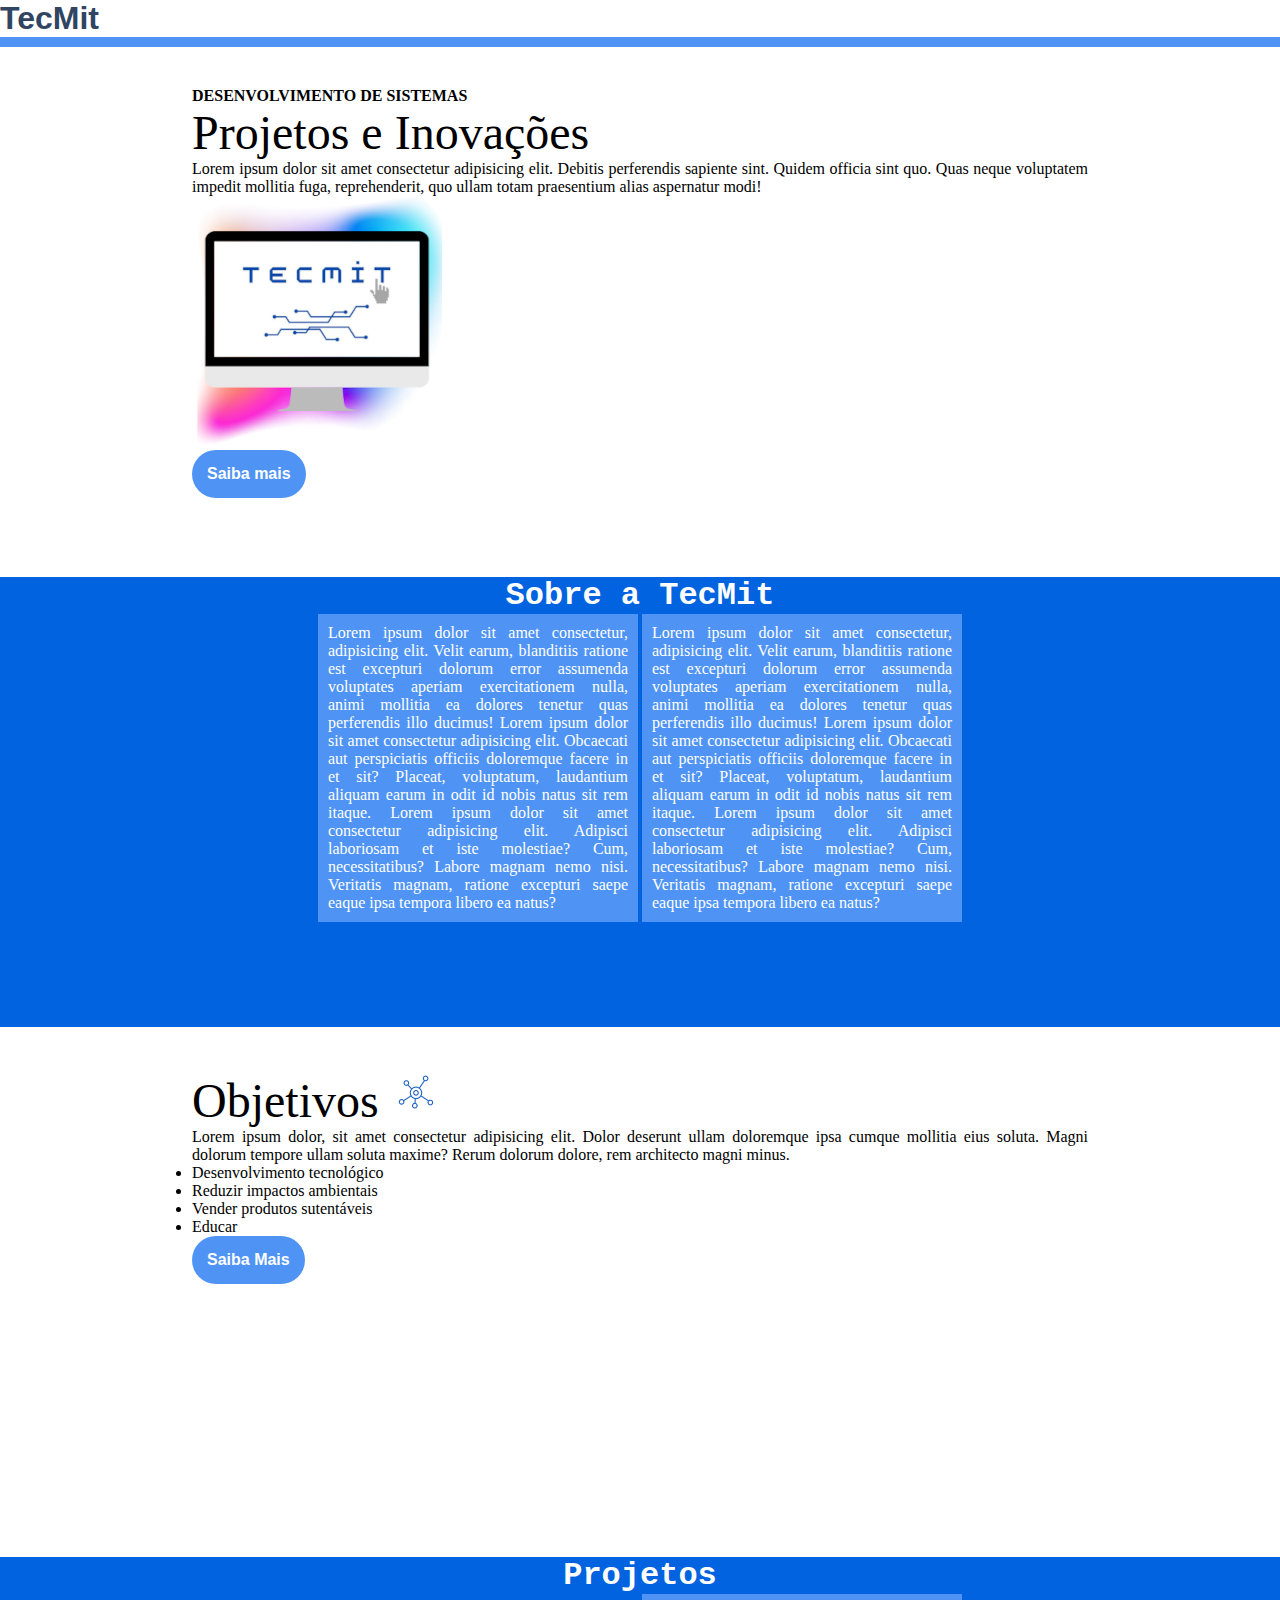
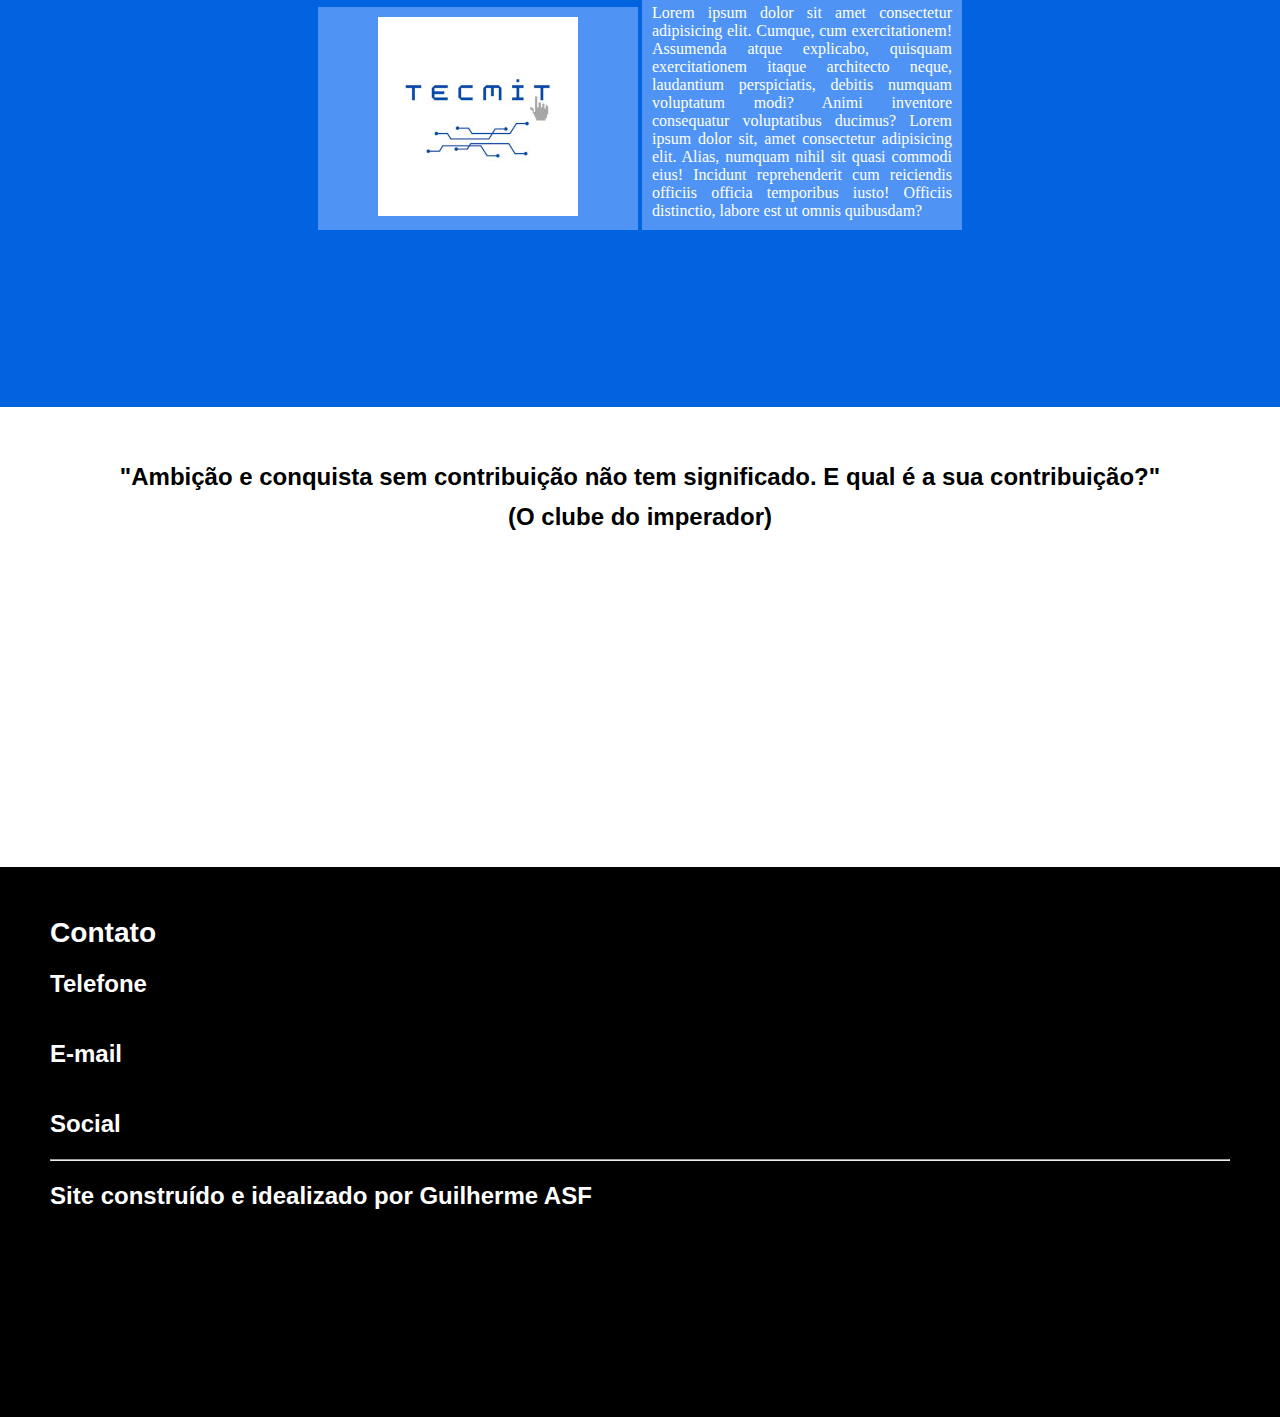
==== index.html @ b89f7f2c "protótipo de site" ====
<!DOCTYPE html>
<html lang="pt-br">
<head>
    <meta charset="UTF-8">
    <meta name="viewport" content="width=device-width, initial-scale=1.0">
    <link rel="shortcut icon" href="midia/imagens/tec_icon-100px.png" type="image/x-icon">
    <link rel="stylesheet" href="estilo/style.css">
    <title>TecMit</title>
</head>
<body>
    <header>
        <h1>TecMit</h1>
    </header>

    <!--
        
           
    -->
    <main>
        <section> 
            
                <p><strong>DESENVOLVIMENTO DE SISTEMAS</strong></p>
                <h2 class="conteudo">Projetos e Inovações</h2>
                <p class="conteudo">
                    Lorem ipsum dolor sit amet consectetur adipisicing elit. Debitis perferendis sapiente sint. Quidem officia sint quo. Quas neque voluptatem impedit mollitia fuga, reprehenderit, quo ullam totam praesentium alias aspernatur modi!
                </p>
                <p>
                    <img src="midia/imagens/pc_fundo-250px.png" alt="imagem de um pc tecmit">
                </p>
                <p>
                    <input class="botoes" id="botao1" type="button" value="Saiba mais">
                </p>
        </section>
        <aside>
            <h2>Sobre a TecMit</h2>
                <p>
                    Lorem ipsum dolor sit amet consectetur, adipisicing elit. Velit earum, blanditiis ratione est excepturi dolorum error assumenda voluptates aperiam exercitationem nulla, animi mollitia ea dolores tenetur quas perferendis illo ducimus!
                    Lorem ipsum dolor sit amet consectetur adipisicing elit. Obcaecati aut perspiciatis officiis doloremque facere in et sit? Placeat, voluptatum, laudantium aliquam earum in odit id nobis natus sit rem itaque.
                    Lorem ipsum dolor sit amet consectetur adipisicing elit. Adipisci laboriosam et iste molestiae? Cum, necessitatibus? Labore magnam nemo nisi. Veritatis magnam, ratione excepturi saepe eaque ipsa tempora libero ea natus?
                </p>
                <p>
                    Lorem ipsum dolor sit amet consectetur, adipisicing elit. Velit earum, blanditiis ratione est excepturi dolorum error assumenda voluptates aperiam exercitationem nulla, animi mollitia ea dolores tenetur quas perferendis illo ducimus!
                    Lorem ipsum dolor sit amet consectetur adipisicing elit. Obcaecati aut perspiciatis officiis doloremque facere in et sit? Placeat, voluptatum, laudantium aliquam earum in odit id nobis natus sit rem itaque.
                    Lorem ipsum dolor sit amet consectetur adipisicing elit. Adipisci laboriosam et iste molestiae? Cum, necessitatibus? Labore magnam nemo nisi. Veritatis magnam, ratione excepturi saepe eaque ipsa tempora libero ea natus?
                </p>
        </aside>
        <section>
            <h2>Objetivos <img id="icone_tec" src="midia/imagens/tec_icon-100px.png" alt="icone tec"></h2>
            <p>
                Lorem ipsum dolor, sit amet consectetur adipisicing elit. Dolor deserunt ullam doloremque ipsa cumque mollitia eius soluta. Magni dolorum tempore ullam soluta maxime? Rerum dolorum dolore, rem architecto magni minus.
            </p>
            <ul>
                <li>Desenvolvimento tecnológico</li>
                <li>Reduzir impactos ambientais</li>
                <li>Vender produtos sutentáveis</li>
                <li>Educar</li>
            </ul>
            <p>
                <input class="botoes" type="button" value="Saiba Mais">
            </p>
        </section>
        <aside>
            <h2>Projetos</h2>
            <p class="centro">
                <img src="midia/imagens/tecmit_white-200px.JPG" alt="logo da tecmit">
            </p>
            <p>
                Lorem ipsum dolor sit amet consectetur adipisicing elit. Cumque, cum exercitationem! Assumenda atque explicabo, quisquam exercitationem itaque architecto neque, laudantium perspiciatis, debitis numquam voluptatum modi? Animi inventore consequatur voluptatibus ducimus?
                Lorem ipsum dolor sit, amet consectetur adipisicing elit. Alias, numquam nihil sit quasi commodi eius! Incidunt reprehenderit cum reiciendis officiis officia temporibus iusto! Officiis distinctio, labore est ut omnis quibusdam?
            </p>
        </aside>
        <article>
            <p>
                <strong>
                    "Ambição e conquista sem contribuição não tem significado. E qual é a sua contribuição?"
                </strong>
                <br>
                (O clube do imperador)
            </p>
        </article>
    </main>
    <footer>
        <h3>Contato</h3>
        
        <p>
            Telefone <br>
            E-mail <br>
            Social <br>
        </p>
        <hr>
        <p>
            Site construído e idealizado por Guilherme ASF
        </p>
        
    </footer>

    <script src="script.js"></script>
</body>
</html>
---- estilo/style.css ----
@charset "UTF-8";

*{
    margin: 0px;
    padding: 0px;
}
:root{
    --cor1:rgb(79, 148, 244);
    --cor2:#0163E0;
    --cor3:#1E60B6;
    --cor4:#2E578B;
    --cor5:#304561;

    --fonte1: Arial, Helvetica, sans-serif;
    --fonte2: normal 3em serif;
    --fonte3: bold 1em arial;
    --fonte4: bold 1.5em Arial;
    --fonte5: bold 2em courier;

    --tam1: 50vh;
}

body{
    background-color: var(--cor1);
}
#icone_tec{
    width: 50px;
}
.botoes{
    padding: 15px;
    background-color: var(--cor1);
    border: 0px;
    border-radius: 30px;
    color: white;
    font: var(--fonte3);
}
.centro{
    text-align: center;
}

/*Cabeçalho*/

header{
    background-color: white;
    font-family: var(--fonte1);
    color: var(--cor5);
}

/*Principal*/

main{
    background-color: white;
    margin-top: 10px;
}
section{
    text-align: justify;
    padding: 40px 15vw;
    min-height: var(--tam1);
}
section  h2{
    font: var(--fonte2);
    text-align: left;
}

aside{
    color: white;
    background-color: var(--cor2);
    text-align: center;
    min-height: var(--tam1);
}
aside h2{
    font: var(--fonte5);
}
aside p{
    text-align: justify;
    padding: 10px;
    background-color: var(--cor1);
    display: inline-block;
    width: 300px;

}

article{
    height: 40vh;
    text-align: center;
    padding: 50px;
    font: var(--fonte4);
    line-height: 40px;

}

/*Rodapé*/

footer{
    color: white;
    background-color: black;
    padding: 50px;
    font: var(--fonte4);
    height: 50vh;
}
footer > p{
    line-height: 70px;
}
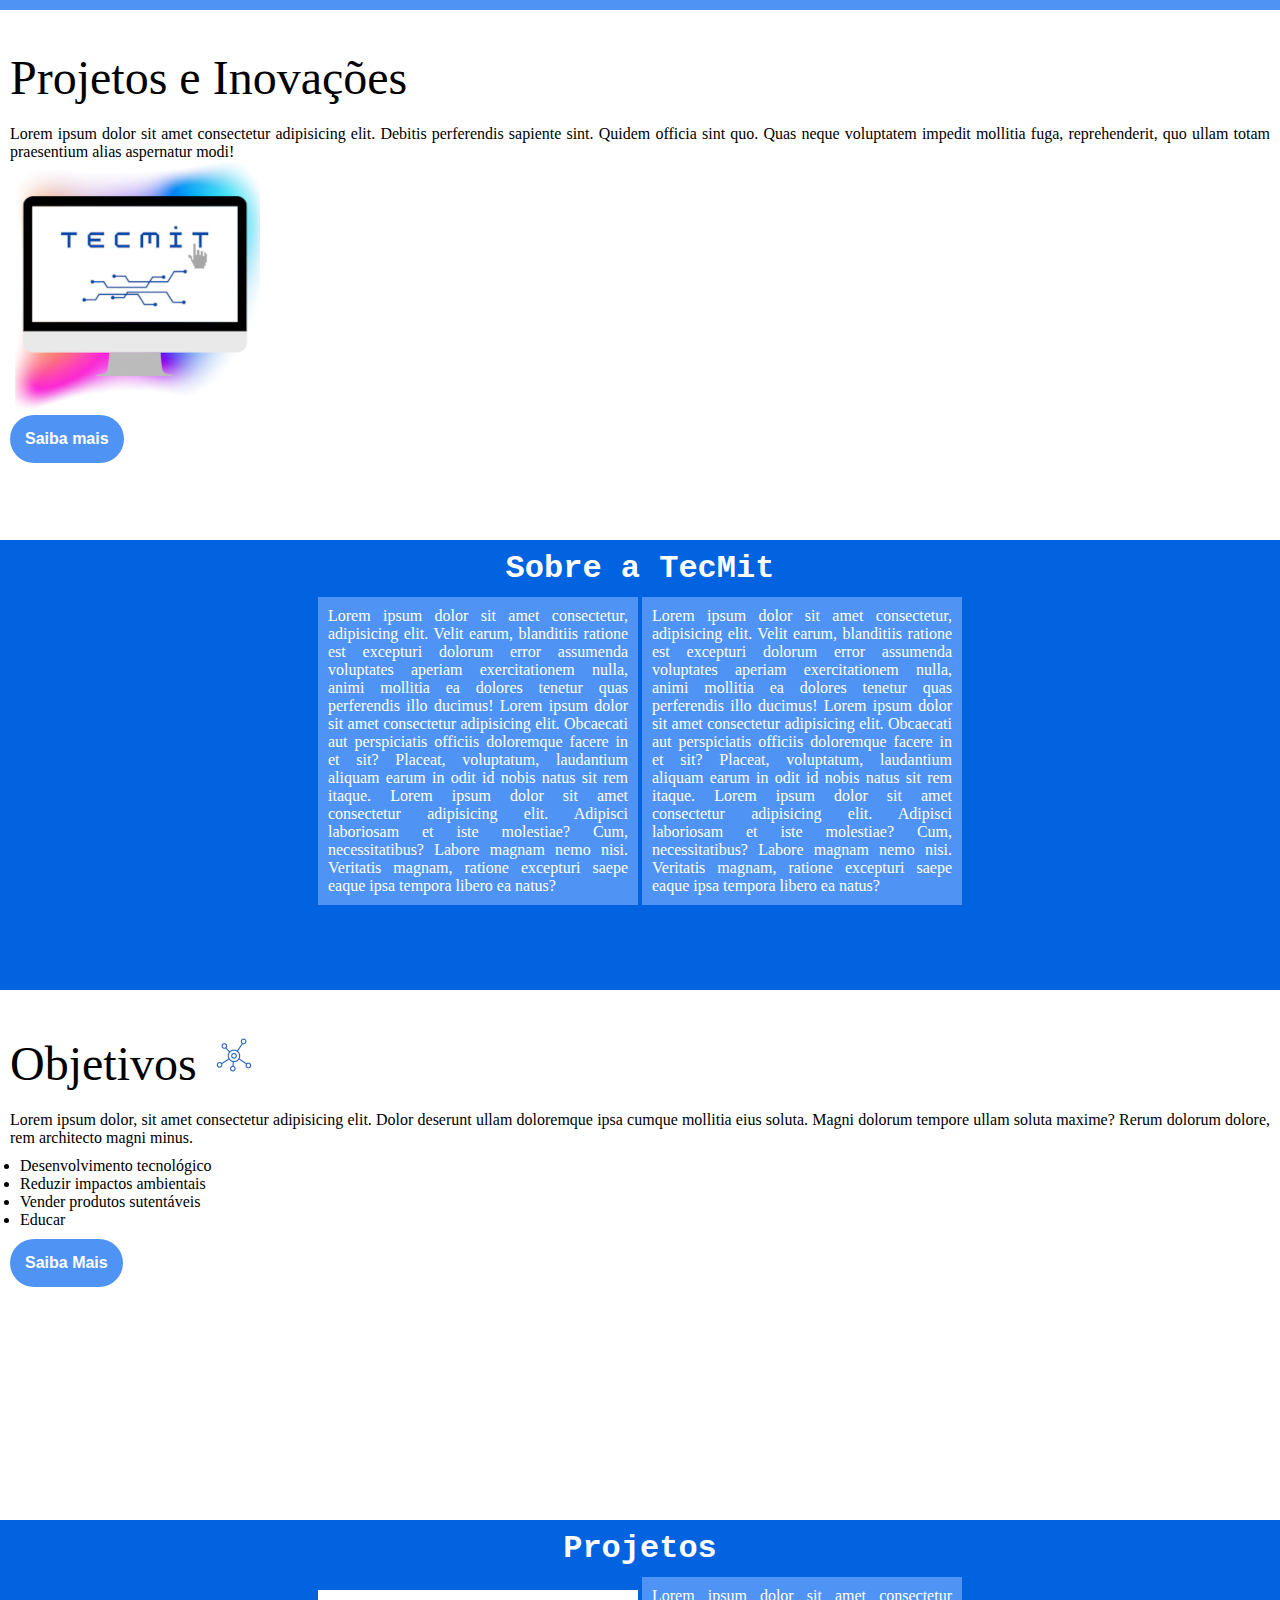
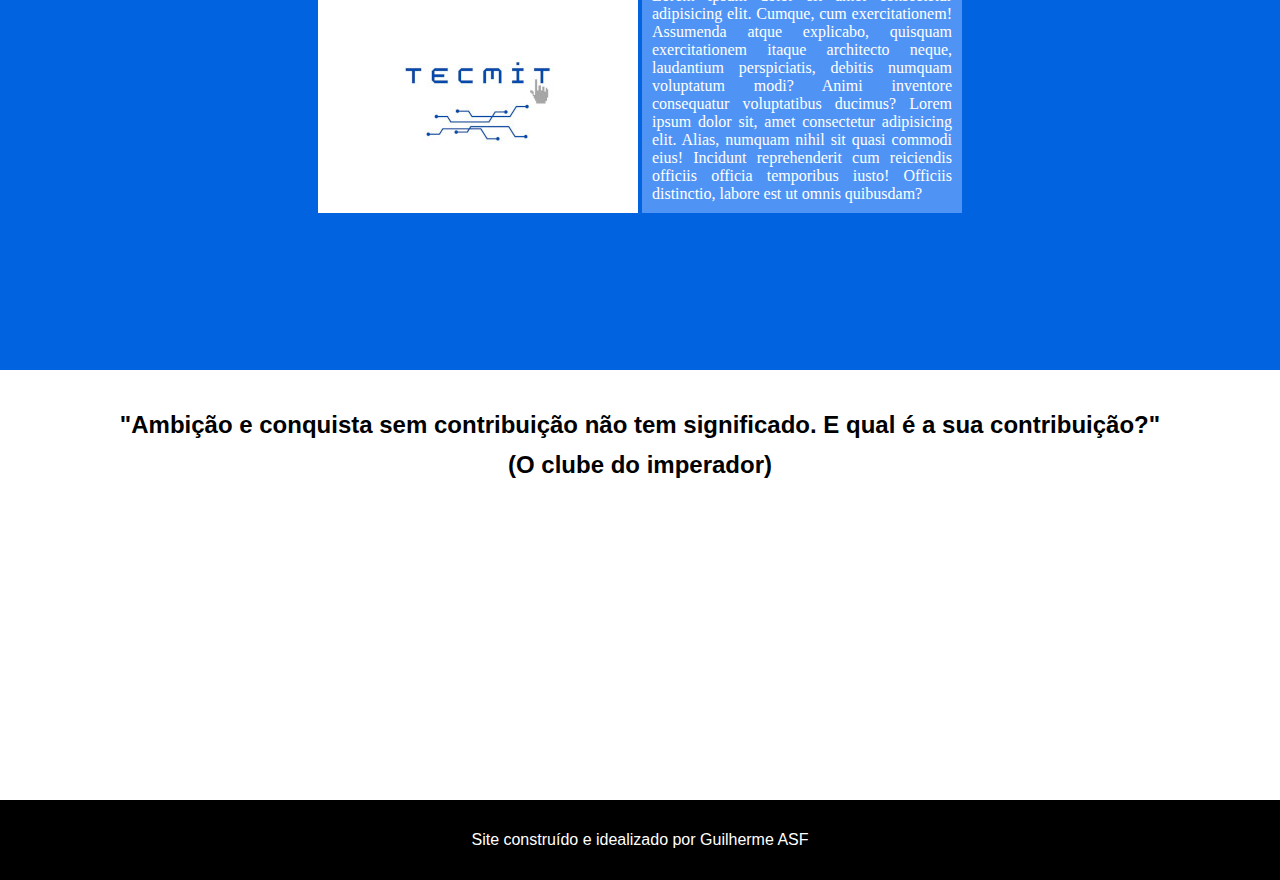
==== commit 558cf459: "update style" ====
--- a/index.html
+++ b/index.html
@@ -8,18 +8,12 @@
     <title>TecMit</title>
 </head>
 <body>
-    <header>
-        <h1>TecMit</h1>
-    </header>
-
+    
     <!--
-        
-           
+       
     -->
     <main>
         <section> 
-            
-                <p><strong>DESENVOLVIMENTO DE SISTEMAS</strong></p>
                 <h2 class="conteudo">Projetos e Inovações</h2>
                 <p class="conteudo">
                     Lorem ipsum dolor sit amet consectetur adipisicing elit. Debitis perferendis sapiente sint. Quidem officia sint quo. Quas neque voluptatem impedit mollitia fuga, reprehenderit, quo ullam totam praesentium alias aspernatur modi!
@@ -61,7 +55,7 @@
         </section>
         <aside>
             <h2>Projetos</h2>
-            <p class="centro">
+            <p class="centro imagem">
                 <img src="midia/imagens/tecmit_white-200px.JPG" alt="logo da tecmit">
             </p>
             <p>
@@ -80,18 +74,7 @@
         </article>
     </main>
     <footer>
-        <h3>Contato</h3>
-        
-        <p>
-            Telefone <br>
-            E-mail <br>
-            Social <br>
-        </p>
-        <hr>
-        <p>
-            Site construído e idealizado por Guilherme ASF
-        </p>
-        
+        <p>Site construído e idealizado por Guilherme ASF</p>
     </footer>
 
     <script src="script.js"></script>
--- a/estilo/style.css
+++ b/estilo/style.css
@@ -37,6 +37,9 @@
 .centro{
     text-align: center;
 }
+.imagem{
+    background-color: white;
+}
 
 /*Cabeçalho*/
 
@@ -54,12 +57,17 @@
 }
 section{
     text-align: justify;
-    padding: 40px 15vw;
+    padding: 40px 10px;
     min-height: var(--tam1);
 }
 section  h2{
     font: var(--fonte2);
     text-align: left;
+    padding-bottom: 20px;
+}
+ul{
+    padding: 10px;
+    
 }
 
 aside{
@@ -70,6 +78,7 @@
 }
 aside h2{
     font: var(--fonte5);
+    padding: 10px 0px;
 }
 aside p{
     text-align: justify;
@@ -83,10 +92,12 @@
 article{
     height: 40vh;
     text-align: center;
-    padding: 50px;
+    padding: 35px;
     font: var(--fonte4);
     line-height: 40px;
-
+}
+article p{
+    font: 2vw;
 }
 
 /*Rodapé*/
@@ -94,9 +105,9 @@
 footer{
     color: white;
     background-color: black;
-    padding: 50px;
-    font: var(--fonte4);
-    height: 50vh;
+    padding: 5px;
+    font: normal 1em verdana, helvetica, sans-serif;
+    text-align: center;
 }
 footer > p{
     line-height: 70px;
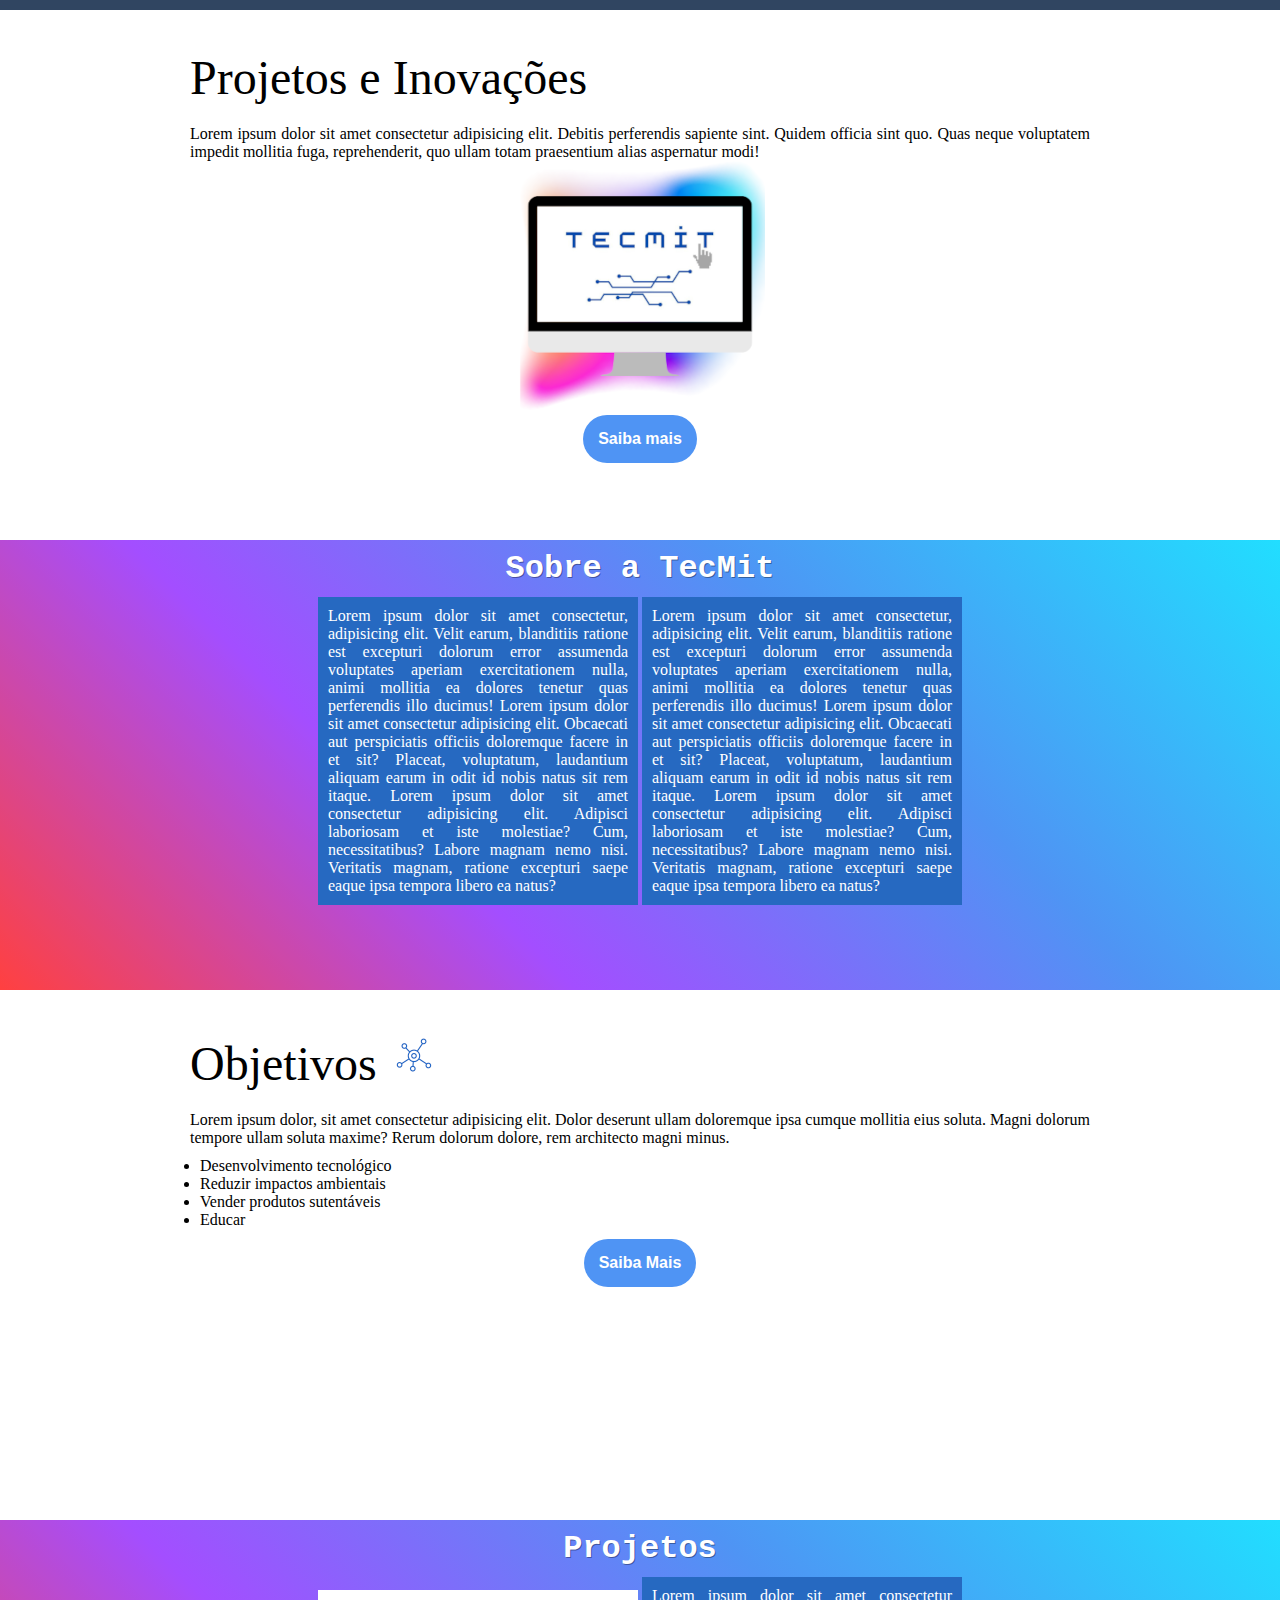
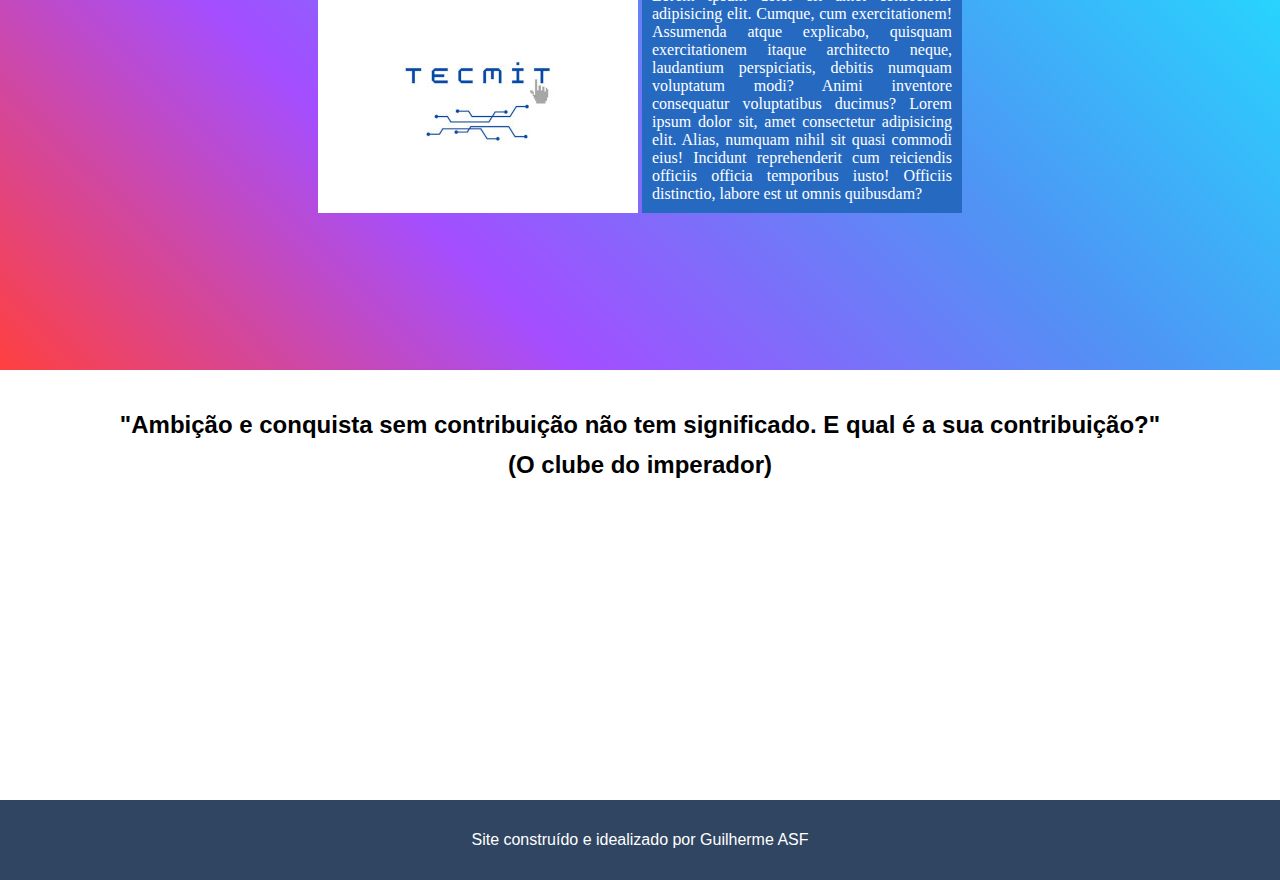
==== commit 1bcef822: "update style second" ====
--- a/index.html
+++ b/index.html
@@ -14,14 +14,16 @@
     -->
     <main>
         <section> 
-                <h2 class="conteudo">Projetos e Inovações</h2>
-                <p class="conteudo">
-                    Lorem ipsum dolor sit amet consectetur adipisicing elit. Debitis perferendis sapiente sint. Quidem officia sint quo. Quas neque voluptatem impedit mollitia fuga, reprehenderit, quo ullam totam praesentium alias aspernatur modi!
-                </p>
-                <p>
+                <div class="conteiner">
+                    <h2 class="conteudo">Projetos e Inovações</h2>
+                    <p class="conteudo">
+                        Lorem ipsum dolor sit amet consectetur adipisicing elit. Debitis perferendis sapiente sint. Quidem officia sint quo. Quas neque voluptatem impedit mollitia fuga, reprehenderit, quo ullam totam praesentium alias aspernatur modi!
+                    </p>
+                </div>
+                <p class="centro">
                     <img src="midia/imagens/pc_fundo-250px.png" alt="imagem de um pc tecmit">
                 </p>
-                <p>
+                <p class="centro">
                     <input class="botoes" id="botao1" type="button" value="Saiba mais">
                 </p>
         </section>
@@ -39,17 +41,19 @@
                 </p>
         </aside>
         <section>
-            <h2>Objetivos <img id="icone_tec" src="midia/imagens/tec_icon-100px.png" alt="icone tec"></h2>
-            <p>
-                Lorem ipsum dolor, sit amet consectetur adipisicing elit. Dolor deserunt ullam doloremque ipsa cumque mollitia eius soluta. Magni dolorum tempore ullam soluta maxime? Rerum dolorum dolore, rem architecto magni minus.
-            </p>
-            <ul>
-                <li>Desenvolvimento tecnológico</li>
-                <li>Reduzir impactos ambientais</li>
-                <li>Vender produtos sutentáveis</li>
-                <li>Educar</li>
-            </ul>
-            <p>
+            <div class="conteiner">
+                <h2>Objetivos <img id="icone_tec" src="midia/imagens/tec_icon-100px.png" alt="icone tec"></h2>
+                <p>
+                    Lorem ipsum dolor, sit amet consectetur adipisicing elit. Dolor deserunt ullam doloremque ipsa cumque mollitia eius soluta. Magni dolorum tempore ullam soluta maxime? Rerum dolorum dolore, rem architecto magni minus.
+                </p>
+                <ul>
+                    <li>Desenvolvimento tecnológico</li>
+                    <li>Reduzir impactos ambientais</li>
+                    <li>Vender produtos sutentáveis</li>
+                    <li>Educar</li>
+                </ul>
+            </div>
+            <p class="centro">
                 <input class="botoes" type="button" value="Saiba Mais">
             </p>
         </section>
--- a/estilo/style.css
+++ b/estilo/style.css
@@ -6,7 +6,7 @@
 }
 :root{
     --cor1:rgb(79, 148, 244);
-    --cor2:#0163E0;
+    --cor2:#2669c1;
     --cor3:#1E60B6;
     --cor4:#2E578B;
     --cor5:#304561;
@@ -21,24 +21,28 @@
 }
 
 body{
-    background-color: var(--cor1);
+    background-color: var(--cor5);
 }
 #icone_tec{
     width: 50px;
 }
 .botoes{
     padding: 15px;
-    background-color: var(--cor1);
     border: 0px;
     border-radius: 30px;
+    font: var(--fonte3);
+    background-color: var(--cor1);
     color: white;
-    font: var(--fonte3);
 }
 .centro{
     text-align: center;
 }
 .imagem{
     background-color: white;
+}
+.conteiner{
+    margin: auto;
+    max-width: 900px;
 }
 
 /*Cabeçalho*/
@@ -70,25 +74,28 @@
     
 }
 
+/*Sobre Tecmit e Projetos*/
 aside{
     color: white;
-    background-color: var(--cor2);
+    background: linear-gradient(45deg, rgba(255, 0, 0, 0.748) , rgba(123, 0, 255, 0.696), var(--cor1), rgb(33, 222, 255));
     text-align: center;
     min-height: var(--tam1);
 }
 aside h2{
     font: var(--fonte5);
     padding: 10px 0px;
+    text-shadow: 1px 1px 0px rgba(0, 0, 0, 0.367);
 }
 aside p{
     text-align: justify;
     padding: 10px;
-    background-color: var(--cor1);
+    background-color: var(--cor2);
     display: inline-block;
     width: 300px;
 
 }
 
+/*Artigo ou frase*/
 article{
     height: 40vh;
     text-align: center;
@@ -104,7 +111,7 @@
 
 footer{
     color: white;
-    background-color: black;
+    background-color: var(--cor5);
     padding: 5px;
     font: normal 1em verdana, helvetica, sans-serif;
     text-align: center;
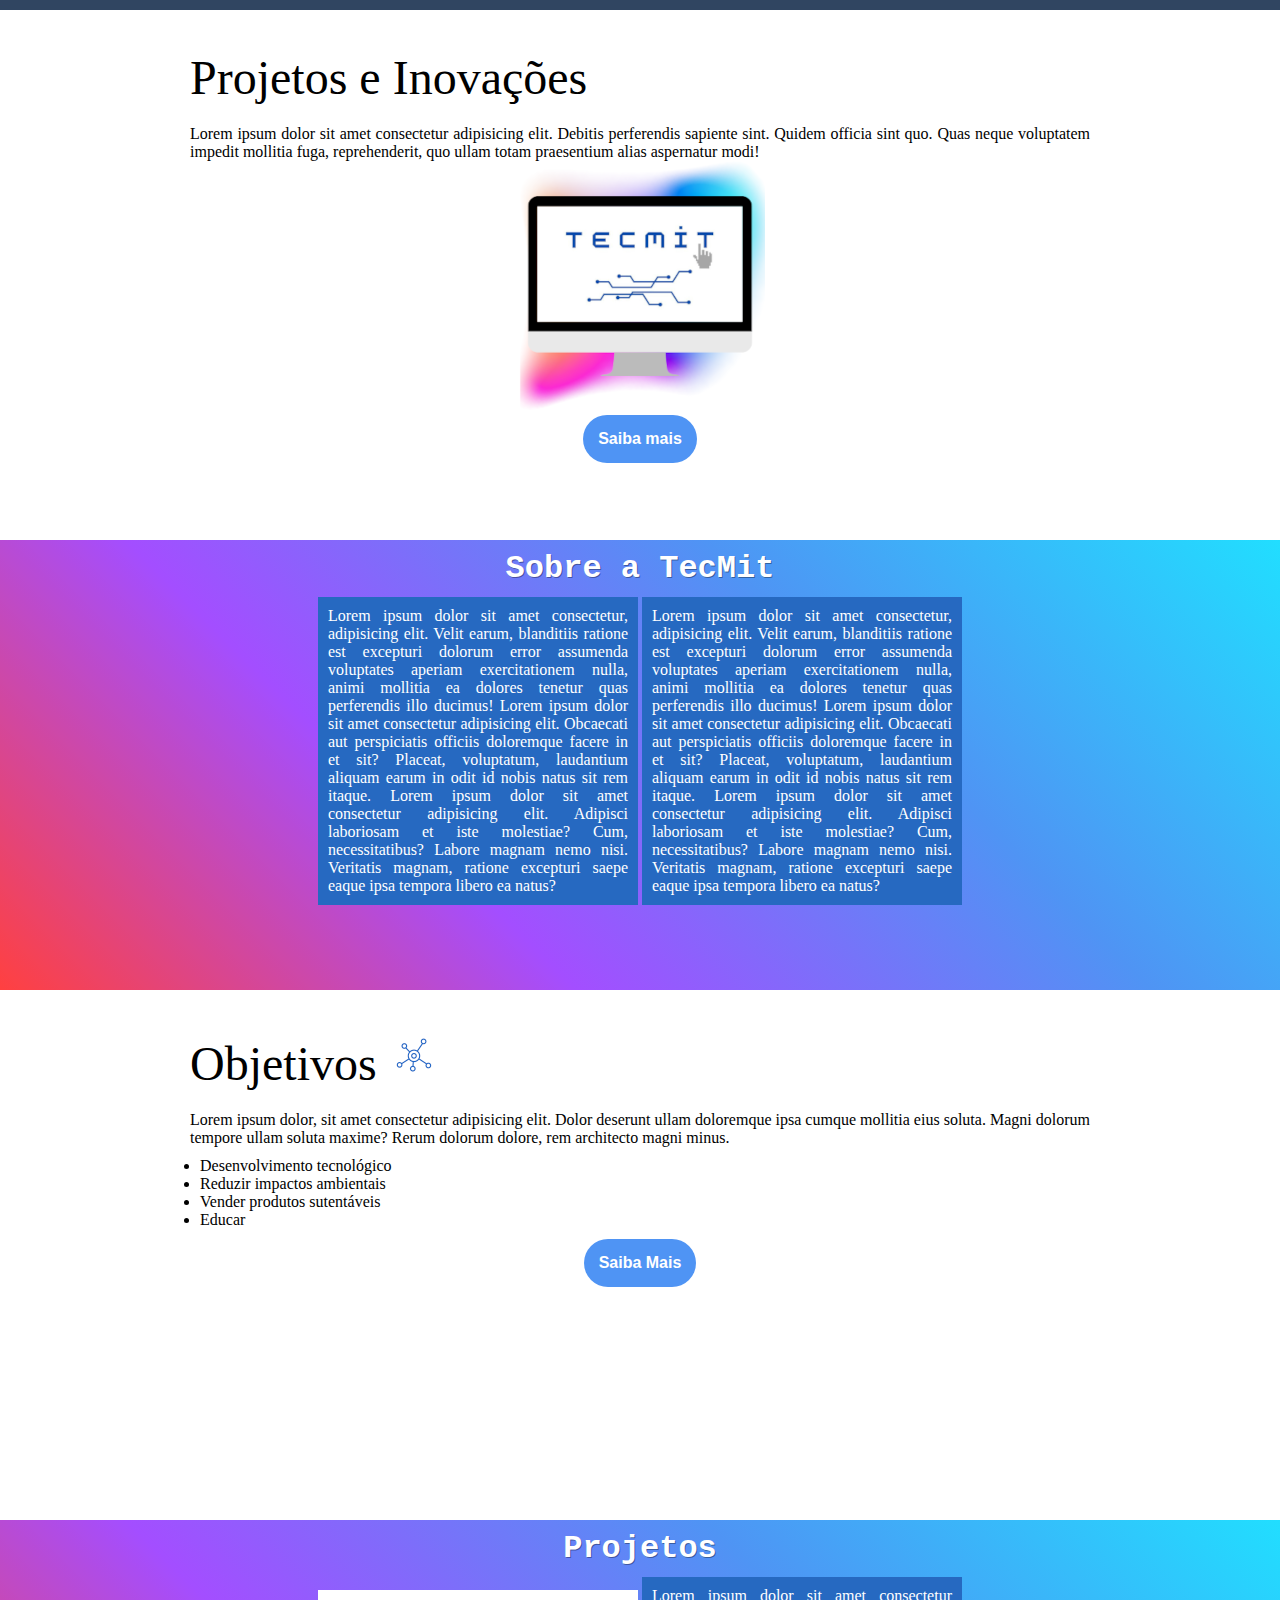
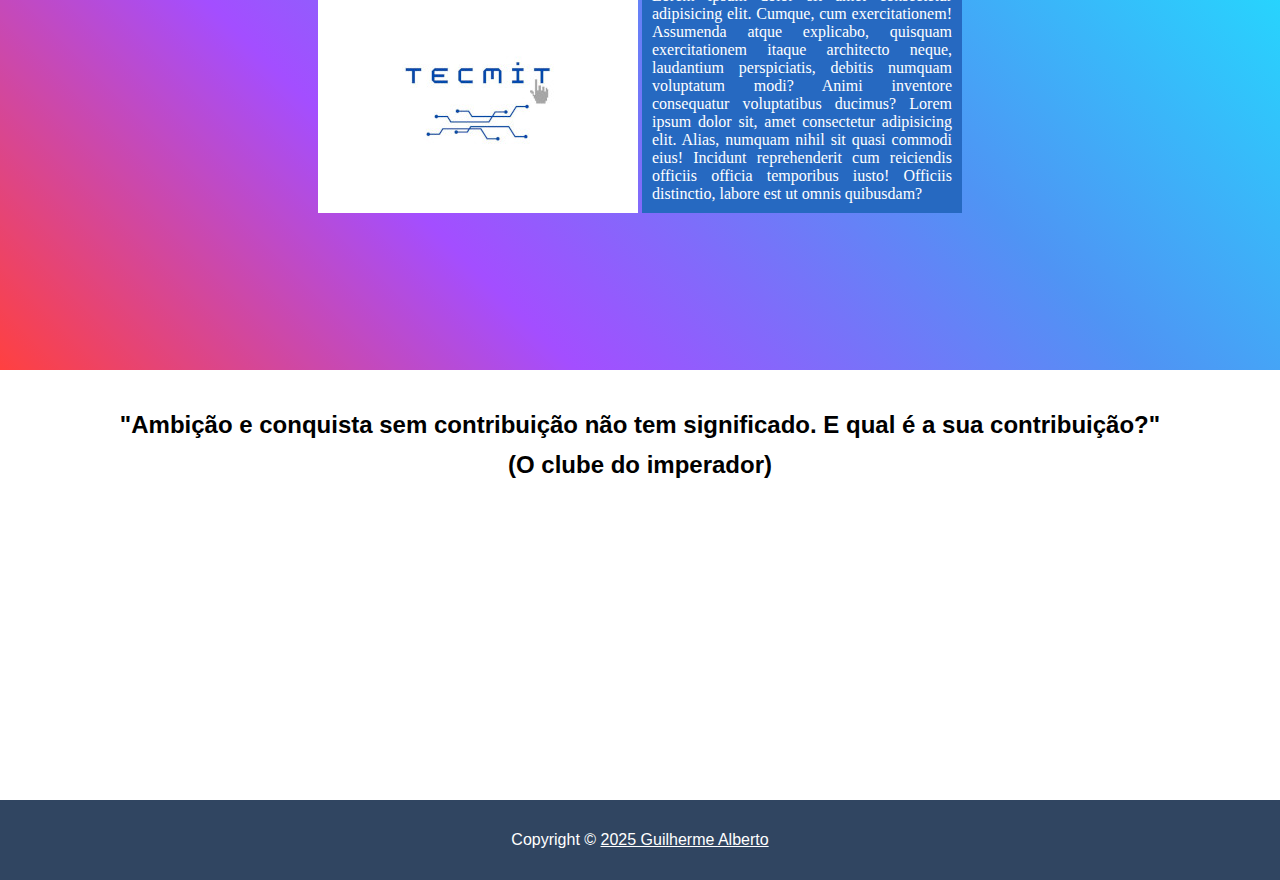
==== commit 150bc57d: "licence update" ====
--- a/index.html
+++ b/index.html
@@ -78,7 +78,7 @@
         </article>
     </main>
     <footer>
-        <p>Site construído e idealizado por Guilherme ASF</p>
+        <p>Copyright &copy; <a href="LICENSE" target="_blank" >2025 Guilherme Alberto</a></p>
     </footer>
 
     <script src="script.js"></script>
--- a/estilo/style.css
+++ b/estilo/style.css
@@ -116,6 +116,9 @@
     font: normal 1em verdana, helvetica, sans-serif;
     text-align: center;
 }
-footer > p{
+footer p{
     line-height: 70px;
+}
+footer a{
+    color: white;
 }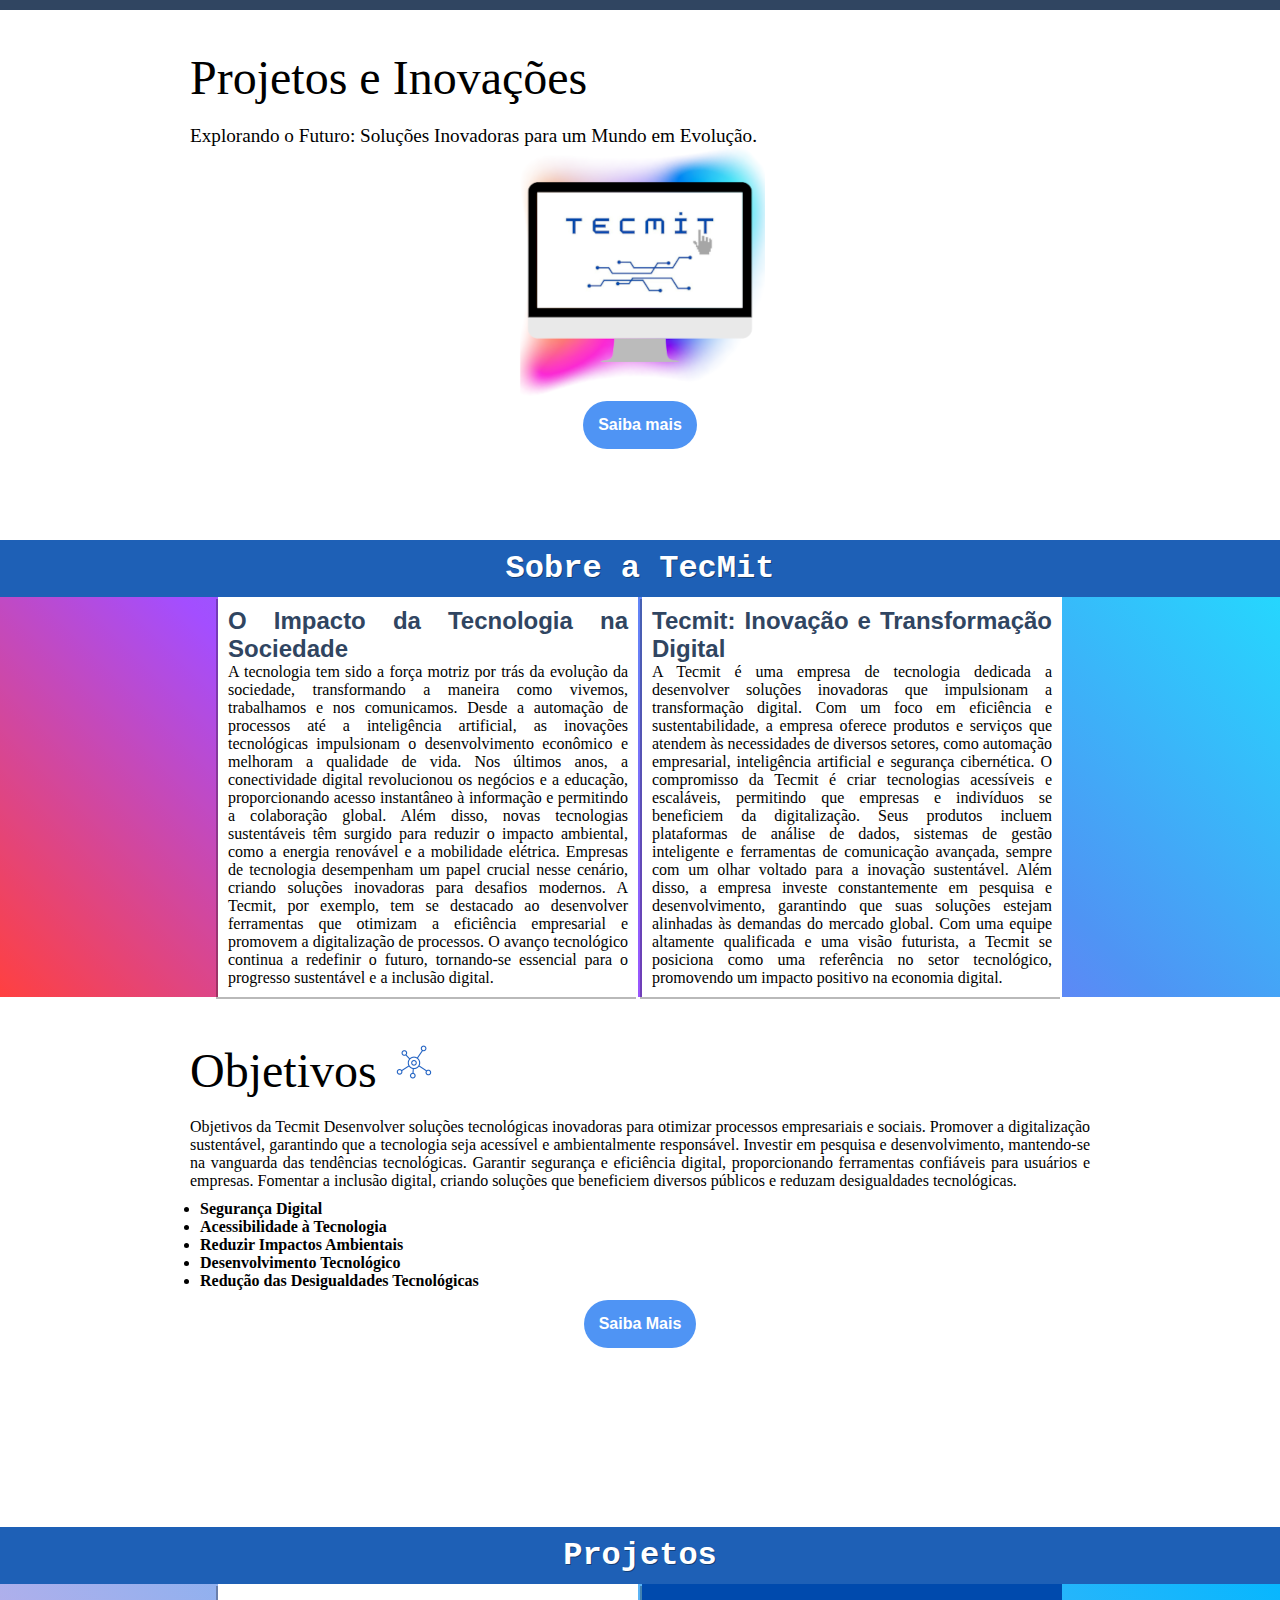
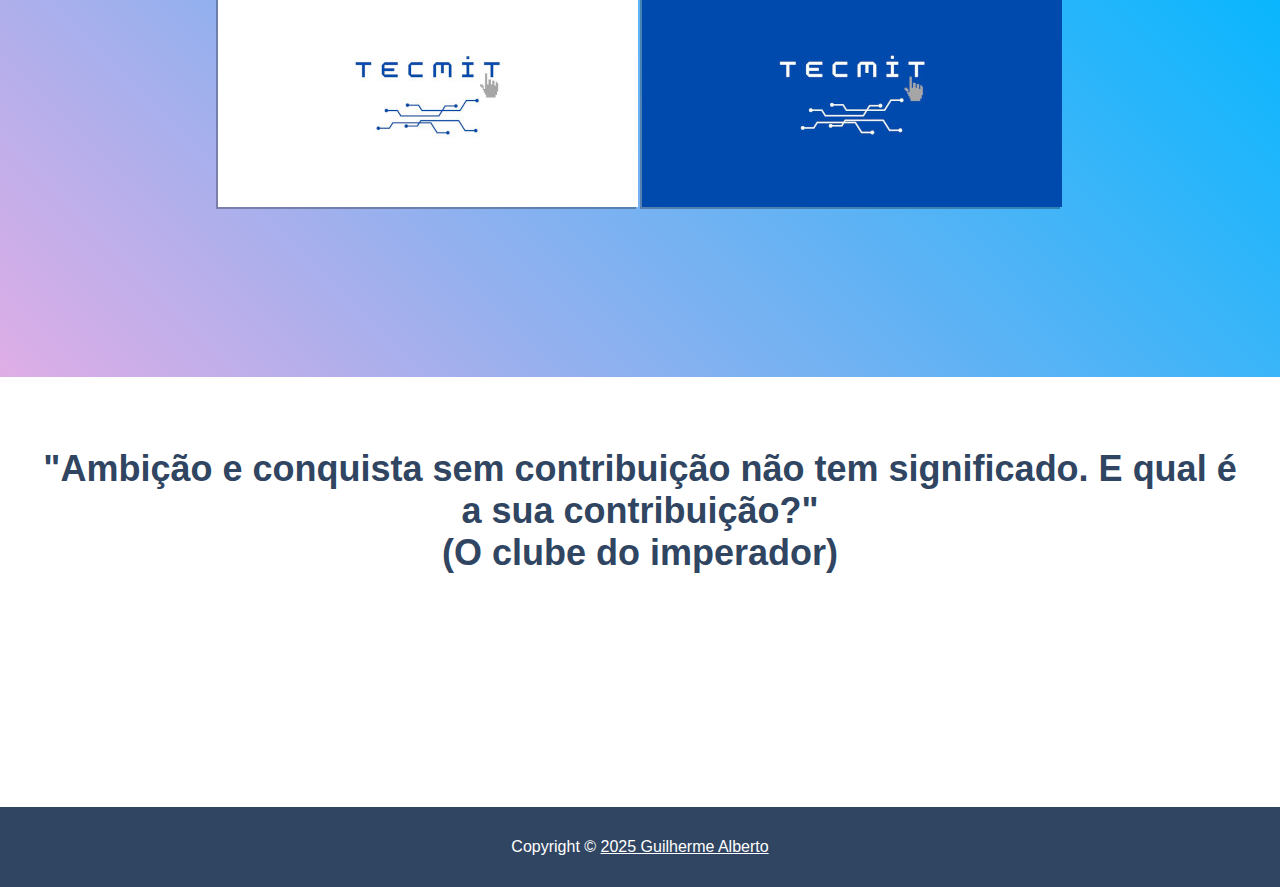
==== commit 8b2ef100: "update responsive style" ====
--- a/index.html
+++ b/index.html
@@ -16,55 +16,67 @@
         <section> 
                 <div class="conteiner">
                     <h2 class="conteudo">Projetos e Inovações</h2>
-                    <p class="conteudo">
-                        Lorem ipsum dolor sit amet consectetur adipisicing elit. Debitis perferendis sapiente sint. Quidem officia sint quo. Quas neque voluptatem impedit mollitia fuga, reprehenderit, quo ullam totam praesentium alias aspernatur modi!
+                    <p class="conteudo" id="subtitulo">
+                        Explorando o Futuro: Soluções Inovadoras para um Mundo em Evolução.
                     </p>
+
                 </div>
                 <p class="centro">
                     <img src="midia/imagens/pc_fundo-250px.png" alt="imagem de um pc tecmit">
                 </p>
                 <p class="centro">
-                    <input class="botoes" id="botao1" type="button" value="Saiba mais">
+                    <input class="botoes" id="botao1" type="button" value="Saiba mais" onclick="botao(1)">
                 </p>
         </section>
         <aside>
             <h2>Sobre a TecMit</h2>
                 <p>
-                    Lorem ipsum dolor sit amet consectetur, adipisicing elit. Velit earum, blanditiis ratione est excepturi dolorum error assumenda voluptates aperiam exercitationem nulla, animi mollitia ea dolores tenetur quas perferendis illo ducimus!
-                    Lorem ipsum dolor sit amet consectetur adipisicing elit. Obcaecati aut perspiciatis officiis doloremque facere in et sit? Placeat, voluptatum, laudantium aliquam earum in odit id nobis natus sit rem itaque.
-                    Lorem ipsum dolor sit amet consectetur adipisicing elit. Adipisci laboriosam et iste molestiae? Cum, necessitatibus? Labore magnam nemo nisi. Veritatis magnam, ratione excepturi saepe eaque ipsa tempora libero ea natus?
+                    <strong class="destaque">O Impacto da Tecnologia na Sociedade</strong> <br>
+                    A tecnologia tem sido a força motriz por trás da evolução da sociedade, transformando a maneira como vivemos, trabalhamos e nos comunicamos. Desde a automação de processos até a inteligência artificial, as inovações tecnológicas impulsionam o desenvolvimento econômico e melhoram a qualidade de vida.
+
+                    Nos últimos anos, a conectividade digital revolucionou os negócios e a educação, proporcionando acesso instantâneo à informação e permitindo a colaboração global. Além disso, novas tecnologias sustentáveis têm surgido para reduzir o impacto ambiental, como a energia renovável e a mobilidade elétrica.
+
+                    Empresas de tecnologia desempenham um papel crucial nesse cenário, criando soluções inovadoras para desafios modernos. A Tecmit, por exemplo, tem se destacado ao desenvolver ferramentas que otimizam a eficiência empresarial e promovem a digitalização de processos. O avanço tecnológico continua a redefinir o futuro, tornando-se essencial para o progresso sustentável e a inclusão digital.
                 </p>
                 <p>
-                    Lorem ipsum dolor sit amet consectetur, adipisicing elit. Velit earum, blanditiis ratione est excepturi dolorum error assumenda voluptates aperiam exercitationem nulla, animi mollitia ea dolores tenetur quas perferendis illo ducimus!
-                    Lorem ipsum dolor sit amet consectetur adipisicing elit. Obcaecati aut perspiciatis officiis doloremque facere in et sit? Placeat, voluptatum, laudantium aliquam earum in odit id nobis natus sit rem itaque.
-                    Lorem ipsum dolor sit amet consectetur adipisicing elit. Adipisci laboriosam et iste molestiae? Cum, necessitatibus? Labore magnam nemo nisi. Veritatis magnam, ratione excepturi saepe eaque ipsa tempora libero ea natus?
+                    <strong class="destaque">Tecmit: Inovação e Transformação Digital</strong> <br>
+                    A Tecmit é uma empresa de tecnologia dedicada a desenvolver soluções inovadoras que impulsionam a transformação digital. Com um foco em eficiência e sustentabilidade, a empresa oferece produtos e serviços que atendem às necessidades de diversos setores, como automação empresarial, inteligência artificial e segurança cibernética.
+
+                    O compromisso da Tecmit é criar tecnologias acessíveis e escaláveis, permitindo que empresas e indivíduos se beneficiem da digitalização. Seus produtos incluem plataformas de análise de dados, sistemas de gestão inteligente e ferramentas de comunicação avançada, sempre com um olhar voltado para a inovação sustentável.
+
+                    Além disso, a empresa investe constantemente em pesquisa e desenvolvimento, garantindo que suas soluções estejam alinhadas às demandas do mercado global. Com uma equipe altamente qualificada e uma visão futurista, a Tecmit se posiciona como uma referência no setor tecnológico, promovendo um impacto positivo na economia digital.
                 </p>
         </aside>
         <section>
             <div class="conteiner">
                 <h2>Objetivos <img id="icone_tec" src="midia/imagens/tec_icon-100px.png" alt="icone tec"></h2>
                 <p>
-                    Lorem ipsum dolor, sit amet consectetur adipisicing elit. Dolor deserunt ullam doloremque ipsa cumque mollitia eius soluta. Magni dolorum tempore ullam soluta maxime? Rerum dolorum dolore, rem architecto magni minus.
+                    Objetivos da Tecmit
+                    Desenvolver soluções tecnológicas inovadoras para otimizar processos empresariais e sociais.
+                    Promover a digitalização sustentável, garantindo que a tecnologia seja acessível e ambientalmente responsável.
+                    Investir em pesquisa e desenvolvimento, mantendo-se na vanguarda das tendências tecnológicas.
+                    Garantir segurança e eficiência digital, proporcionando ferramentas confiáveis para usuários e empresas.
+                    Fomentar a inclusão digital, criando soluções que beneficiem diversos públicos e reduzam desigualdades tecnológicas.
                 </p>
                 <ul>
-                    <li>Desenvolvimento tecnológico</li>
-                    <li>Reduzir impactos ambientais</li>
-                    <li>Vender produtos sutentáveis</li>
-                    <li>Educar</li>
+                    <li><strong>Segurança Digital</strong></li>
+                    <li><strong>Acessibilidade à Tecnologia</strong></li>
+                    <li><strong>Reduzir Impactos Ambientais</strong></li>
+                    <li><strong>Desenvolvimento Tecnológico</strong></li>
+                    <li><strong>Redução das Desigualdades Tecnológicas</strong></li>
                 </ul>
             </div>
             <p class="centro">
-                <input class="botoes" type="button" value="Saiba Mais">
+                <input class="botoes" id="botao2" type="button" value="Saiba Mais" onclick="botao(2)">
             </p>
         </section>
-        <aside>
+        <aside id="projetos">
             <h2>Projetos</h2>
             <p class="centro imagem">
                 <img src="midia/imagens/tecmit_white-200px.JPG" alt="logo da tecmit">
             </p>
-            <p>
-                Lorem ipsum dolor sit amet consectetur adipisicing elit. Cumque, cum exercitationem! Assumenda atque explicabo, quisquam exercitationem itaque architecto neque, laudantium perspiciatis, debitis numquam voluptatum modi? Animi inventore consequatur voluptatibus ducimus?
-                Lorem ipsum dolor sit, amet consectetur adipisicing elit. Alias, numquam nihil sit quasi commodi eius! Incidunt reprehenderit cum reiciendis officiis officia temporibus iusto! Officiis distinctio, labore est ut omnis quibusdam?
+            <p class="centro imagem" id="tecmit_blue">
+                <img src="midia/imagens/tecmit_blue-200px.JPG" alt="logo da tecmit">
             </p>
         </aside>
         <article>
@@ -78,7 +90,7 @@
         </article>
     </main>
     <footer>
-        <p>Copyright &copy; <a href="LICENSE" target="_blank" >2025 Guilherme Alberto</a></p>
+        <p>Copyright &copy; <a href="direitos.txt" target="_blank" >2025 Guilherme Alberto</a></p>
     </footer>
 
     <script src="script.js"></script>
--- a/estilo/style.css
+++ b/estilo/style.css
@@ -23,6 +23,9 @@
 body{
     background-color: var(--cor5);
 }
+#subtitulo{
+    font-size: 1.2em;
+}
 #icone_tec{
     width: 50px;
 }
@@ -34,6 +37,17 @@
     background-color: var(--cor1);
     color: white;
 }
+.botoes:hover{
+    background-color: var(--cor2);
+}
+.botoes:active{
+    background-color: var(--cor5);
+}
+.destaque{
+    font-family: arial;
+    font-size: 1.5em;
+    color: var(--cor5);
+}
 .centro{
     text-align: center;
 }
@@ -43,6 +57,9 @@
 .conteiner{
     margin: auto;
     max-width: 900px;
+}
+#tecmit_blue{
+    background-color: #004AAD;
 }
 
 /*Cabeçalho*/
@@ -85,26 +102,35 @@
     font: var(--fonte5);
     padding: 10px 0px;
     text-shadow: 1px 1px 0px rgba(0, 0, 0, 0.367);
+    background-color: var(--cor3);
 }
 aside p{
+    box-shadow: -2px 2px 0px rgba(0, 0, 0, 0.274);
     text-align: justify;
     padding: 10px;
-    background-color: var(--cor2);
+    color: black;
+    background-color: white;
     display: inline-block;
-    width: 300px;
+    width: 90%;
+    max-width: 400px;
 
+}
+aside#projetos{
+   background: linear-gradient(45deg, rgb(223, 173, 230), rgb(0, 183, 255));
 }
 
 /*Artigo ou frase*/
 article{
-    height: 40vh;
+    min-height: 40vh;
     text-align: center;
     padding: 35px;
     font: var(--fonte4);
     line-height: 40px;
 }
 article p{
-    font: 2vw;
+    margin-top: 1em;
+    font: bold 1.5em arial, verdana, helvetica, sans-serif;
+    color: var(--cor5);
 }
 
 /*Rodapé*/
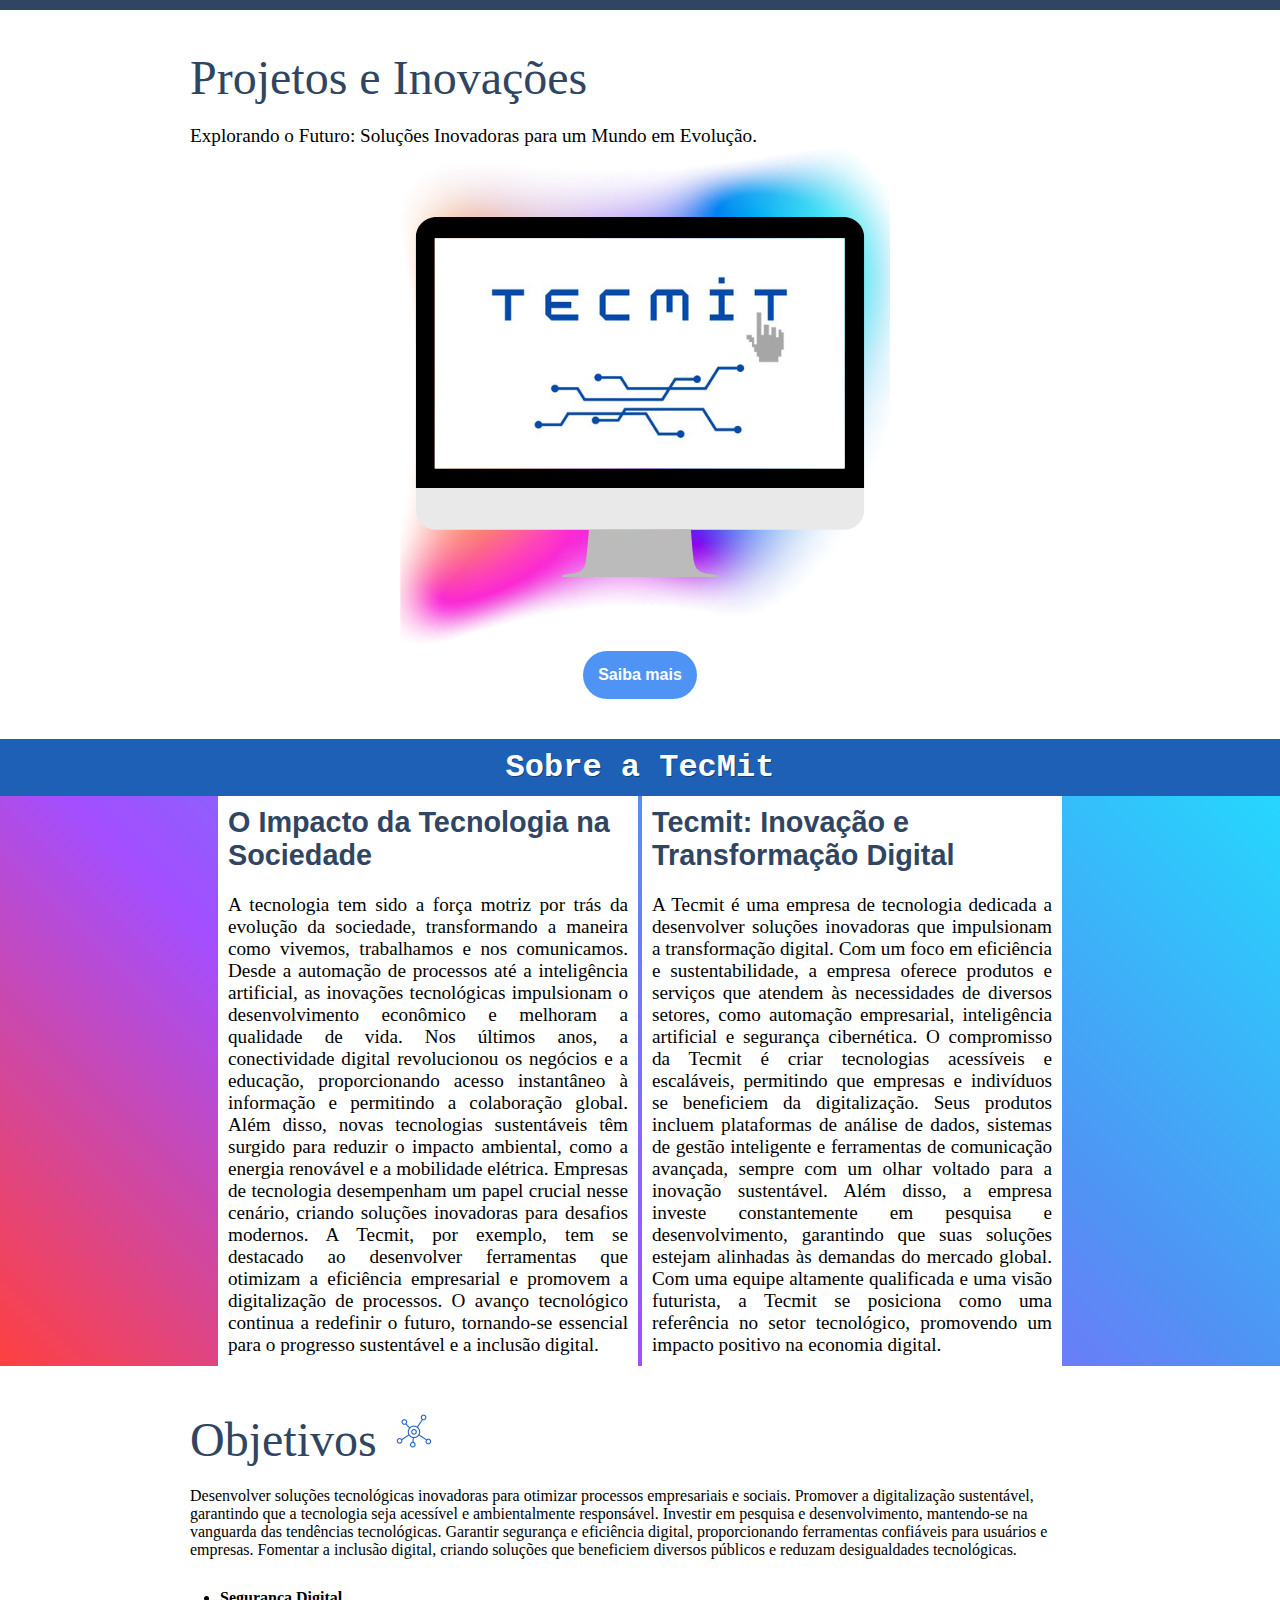
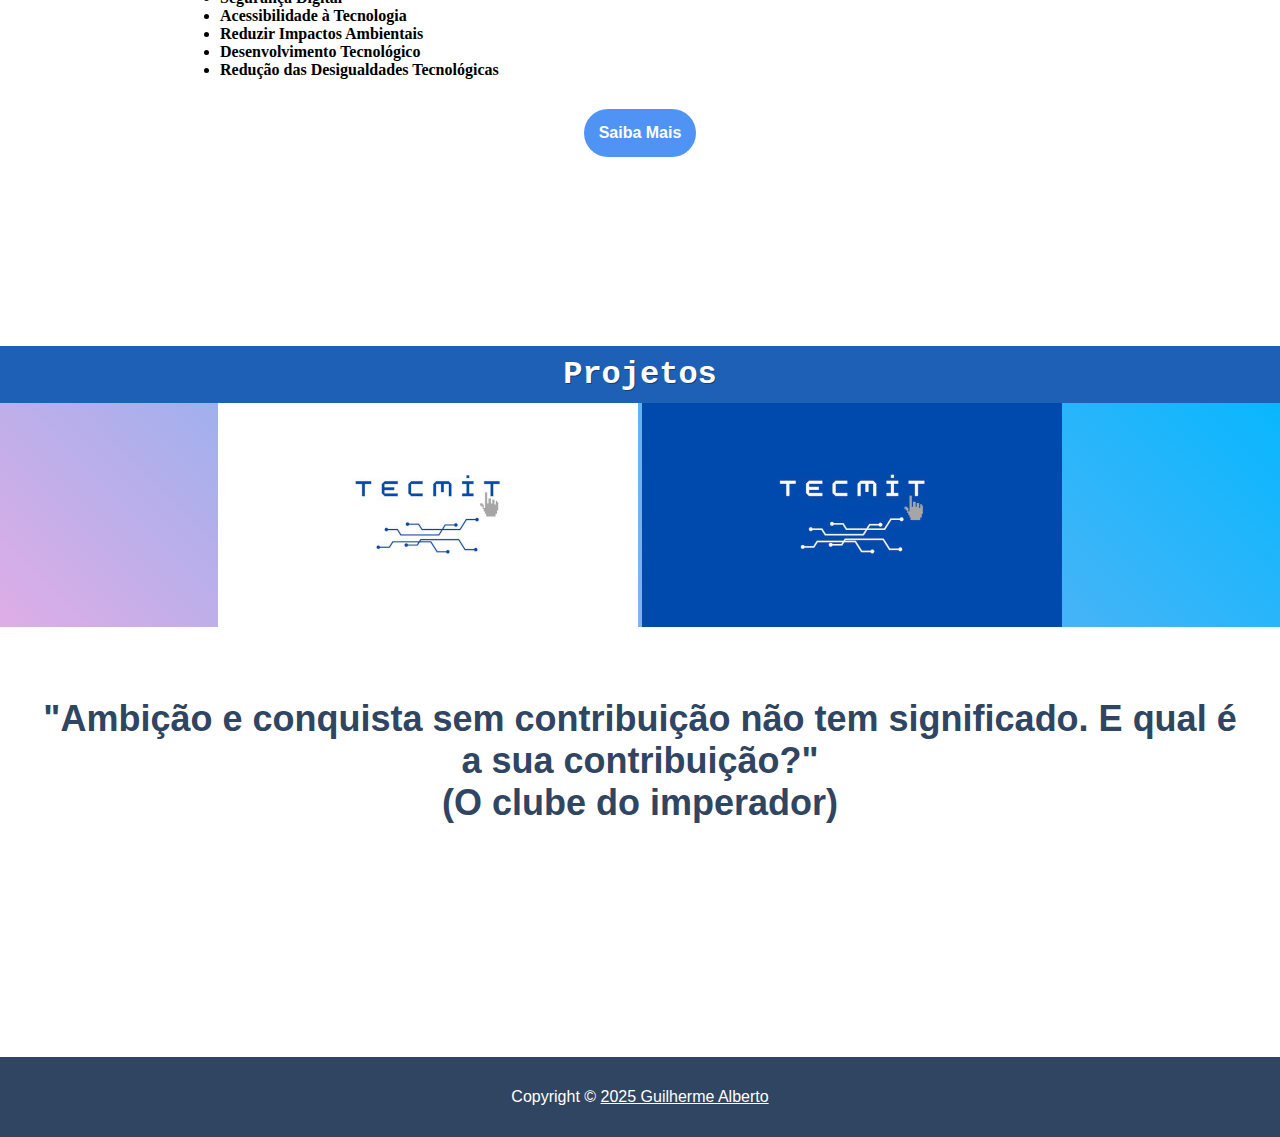
==== commit cec0ba73: "responsiveness correction" ====
--- a/index.html
+++ b/index.html
@@ -22,7 +22,11 @@
 
                 </div>
                 <p class="centro">
-                    <img src="midia/imagens/pc_fundo-250px.png" alt="imagem de um pc tecmit">
+                    <picture>
+                        <source media="(max-width: 600px)" srcset="midia/imagens/pc_fundo-250px.png" type="image/png">
+
+                        <img src="midia/imagens/originais/pc_fundo.png" alt="imagem do pc da tecmit">
+                    </picture>
                 </p>
                 <p class="centro">
                     <input class="botoes" id="botao1" type="button" value="Saiba mais" onclick="botao(1)">
@@ -51,7 +55,6 @@
             <div class="conteiner">
                 <h2>Objetivos <img id="icone_tec" src="midia/imagens/tec_icon-100px.png" alt="icone tec"></h2>
                 <p>
-                    Objetivos da Tecmit
                     Desenvolver soluções tecnológicas inovadoras para otimizar processos empresariais e sociais.
                     Promover a digitalização sustentável, garantindo que a tecnologia seja acessível e ambientalmente responsável.
                     Investir em pesquisa e desenvolvimento, mantendo-se na vanguarda das tendências tecnológicas.
@@ -72,10 +75,10 @@
         </section>
         <aside id="projetos">
             <h2>Projetos</h2>
-            <p class="centro imagem">
+            <p class="centro ">
                 <img src="midia/imagens/tecmit_white-200px.JPG" alt="logo da tecmit">
             </p>
-            <p class="centro imagem" id="tecmit_blue">
+            <p class="centro " id="tecmit_blue">
                 <img src="midia/imagens/tecmit_blue-200px.JPG" alt="logo da tecmit">
             </p>
         </aside>
--- a/estilo/style.css
+++ b/estilo/style.css
@@ -17,7 +17,7 @@
     --fonte4: bold 1.5em Arial;
     --fonte5: bold 2em courier;
 
-    --tam1: 50vh;
+    --tam1: 500px;
 }
 
 body{
@@ -47,12 +47,11 @@
     font-family: arial;
     font-size: 1.5em;
     color: var(--cor5);
+    display: block;
+    text-align: left;
 }
 .centro{
     text-align: center;
-}
-.imagem{
-    background-color: white;
 }
 .conteiner{
     margin: auto;
@@ -75,9 +74,9 @@
 main{
     background-color: white;
     margin-top: 10px;
+    
 }
 section{
-    text-align: justify;
     padding: 40px 10px;
     min-height: var(--tam1);
 }
@@ -85,10 +84,11 @@
     font: var(--fonte2);
     text-align: left;
     padding-bottom: 20px;
+    color: var(--cor5);
 }
 ul{
     padding: 10px;
-    
+    margin: 20px;
 }
 
 /*Sobre Tecmit e Projetos*/
@@ -96,7 +96,6 @@
     color: white;
     background: linear-gradient(45deg, rgba(255, 0, 0, 0.748) , rgba(123, 0, 255, 0.696), var(--cor1), rgb(33, 222, 255));
     text-align: center;
-    min-height: var(--tam1);
 }
 aside h2{
     font: var(--fonte5);
@@ -105,7 +104,6 @@
     background-color: var(--cor3);
 }
 aside p{
-    box-shadow: -2px 2px 0px rgba(0, 0, 0, 0.274);
     text-align: justify;
     padding: 10px;
     color: black;
@@ -113,7 +111,7 @@
     display: inline-block;
     width: 90%;
     max-width: 400px;
-
+    font-size: 1.2em;
 }
 aside#projetos{
    background: linear-gradient(45deg, rgb(223, 173, 230), rgb(0, 183, 255));
